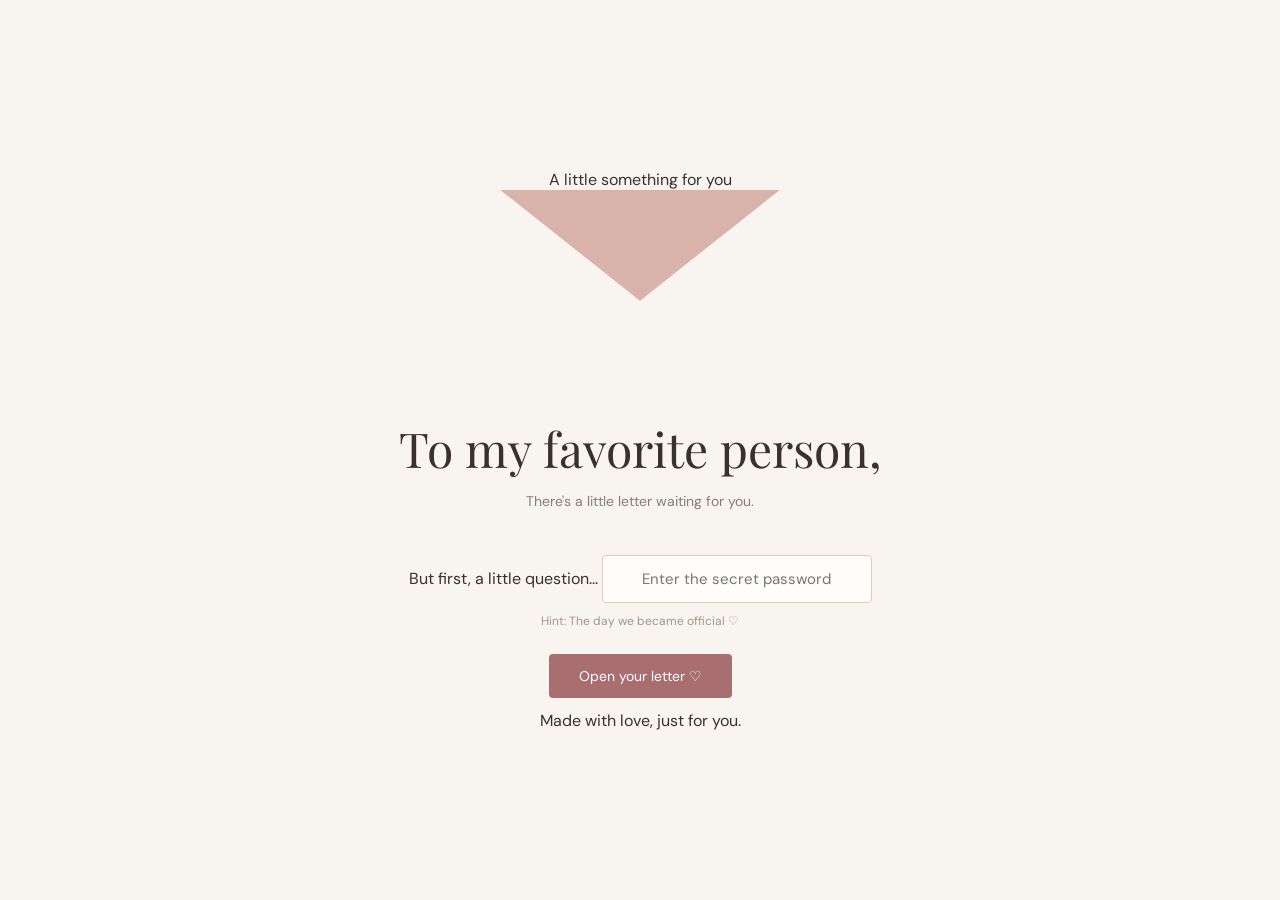
==== index.html @ 868117d2 "Rename inhex.html to index.html" ====
<!DOCTYPE html>
<html lang="en">
<head>
  <meta charset="UTF-8">
  <meta name="viewport" content="width=device-width, initial-scale=1.0">
  <title>For Grace ♡</title>

  <!-- Google Fonts -->
  <link rel="preconnect" href="https://fonts.googleapis.com">
  <link rel="preconnect" href="https://fonts.gstatic.com" crossorigin>
  <link href="https://fonts.googleapis.com/css2?family=DM+Sans:wght@400;500;600&family=Playfair+Display:ital,wght@0,400;0,500;0,600;1,400&family=Caveat:wght@400;500;600&display=swap" rel="stylesheet">

  <link rel="stylesheet" href="style.css">
</head>

<body>

  <main class="page">

    <!-- PASSWORD SCREEN -->
    <section id="password-screen" class="screen">

      <p class="eyebrow">A little something for you</p>

      <div class="envelope-wrapper">
        <div class="envelope">
          <div class="envelope-flap"></div>
          <div class="envelope-heart">♡</div>
        </div>
      </div>

      <h1>To my favorite person,</h1>

      <p class="subtitle">
        There's a little letter waiting for you.
      </p>

      <div class="password-area">
        <label for="password">But first, a little question...</label>

        <input
          type="password"
          id="password"
          placeholder="Enter the secret password"
          autocomplete="off"
        >

        <p class="hint">
          Hint: The day we became official ♡
        </p>

        <button id="unlock-button" type="button">
          Open your letter ♡
        </button>

        <p id="error-message" class="error-message"></p>
      </div>

      <p class="footer-note">Made with love, just for you.</p>

    </section>


    <!-- LOVE LETTER SCREEN -->
    <section id="letter-screen" class="screen hidden">

      <p class="eyebrow">November 20 · Our little anniversary</p>

      <h1>To Grace,</h1>

      <p class="letter-intro">
        My favorite chapter is the one with you.
      </p>

      <div class="letter-content">

        <div class="photo-frame">
          <img
            src="images/cover.jpg"
            alt="A favorite picture of us"
            onerror="this.style.display='none'"
          >
          <p class="photo-caption">One of my favorite memories ♡</p>
        </div>

        <div class="letter-text">
          <p>
            My love,
          </p>

          <p>
            Happy anniversary! I wanted to make something special for you,
            something you could open and keep as a little reminder of us.
          </p>

          <p>
            Every moment we've shared has become something I treasure.
            I'm so grateful to have you in my life, and I look forward
            to all the memories we have yet to make together.
          </p>

          <p>
            Thank you for being you. I hope this little surprise makes
            you smile as much as you make me smile.
          </p>

          <p>
            Here's to us and everything still to come.
          </p>

          <p class="signature">
            With all my love,<br>
            Yours ♡
          </p>
        </div>

      </div>

      <p class="footer-note">A little piece of my heart, just for you ♡</p>

    </section>

  </main>

  <script src="script.js"></script>

</body>
</html>
---- style.css ----
/* GENERAL PAGE STYLING */

* {
  box-sizing: border-box;
  margin: 0;
  padding: 0;
}

body {
  background-color: #f8f4ef;
  color: #39312f;
  font-family: 'DM Sans', sans-serif;
  min-height: 100vh;
}

.page {
  min-height: 100vh;
  display: flex;
  justify-content: center;
  align-items: center;
  padding: 40px 20px;
}

.screen {
  width: 100%;
  max-width: 520px;
  text-align: center;
  animation: fadeIn 1s ease;
}

.hidden {
  display: none;
}

/* HEADINGS AND TEXT */

.small-heading {
  font-size: 11px;
  letter-spacing: 3px;
  color: #ad8983;
  margin-bottom: 22px;
}

h1 {
  font-family: 'Playfair Display', serif;
  font-size: clamp(34px, 7vw, 48px);
  font-weight: 400;
  line-height: 1.2;
  margin-bottom: 15px;
}

.subtitle {
  color: #887c77;
  font-size: 14px;
  margin-bottom: 45px;
}

/* ENVELOPE */

.envelope {
  position: relative;
  width: 280px;
  height: 185px;
  margin: 0 auto 45px;
  perspective: 800px;
}

.envelope-back {
  position: absolute;
  inset: 0;
  background: #dfbdb7;
  border-radius: 5px;
}

.envelope-letter {
  position: absolute;
  z-index: 1;
  width: 85%;
  height: 145px;
  left: 7.5%;
  top: 10px;
  background: #fffdf9;
  display: flex;
  flex-direction: column;
  justify-content: space-between;
  padding: 22px;
  font-family: 'Playfair Display', serif;
  font-size: 17px;
  color: #8e6965;
  text-align: left;
}

.envelope-front {
  position: absolute;
  z-index: 2;
  inset: 0;
  background: #e8c9c2;
  clip-path: polygon(0 0, 50% 58%, 100% 0, 100% 100%, 0 100%);
  border-radius: 5px;
}

.envelope-flap {
  position: absolute;
  z-index: 3;
  top: 0;
  left: 0;
  width: 100%;
  height: 100%;
  background: #d9b2aa;
  clip-path: polygon(0 0, 100% 0, 50% 60%);
}

.heart-seal {
  position: absolute;
  z-index: 4;
  top: 76px;
  left: 50%;
  transform: translateX(-50%);
  width: 39px;
  height: 39px;
  background: #a96f70;
  color: #fff8f4;
  border-radius: 50%;
  display: flex;
  align-items: center;
  justify-content: center;
  font-size: 18px;
  box-shadow: 0 3px 8px #8e696544;
}

/* PASSWORD FORM */

form {
  display: flex;
  flex-direction: column;
  align-items: center;
}

form label {
  font-family: 'Playfair Display', serif;
  font-size: 17px;
  margin-bottom: 15px;
}

input {
  width: 100%;
  max-width: 270px;
  padding: 13px 15px;
  border: 1px solid #dfc9c2;
  border-radius: 4px;
  background: #fffdf9;
  text-align: center;
  font-family: 'DM Sans', sans-serif;
  font-size: 15px;
  outline: none;
}

input:focus {
  border-color: #b78e87;
}

.hint {
  color: #a3948e;
  font-size: 12px;
  margin-top: 10px;
}

button {
  margin-top: 25px;
  padding: 13px 30px;
  border: none;
  border-radius: 4px;
  background: #a96f70;
  color: white;
  font-family: 'DM Sans', sans-serif;
  font-size: 14px;
  cursor: pointer;
  transition: background 0.3s, transform 0.3s;
}

button:hover {
  background: #89595b;
  transform: translateY(-2px);
}

.error-message {
  color: #a34f4f;
  font-size: 13px;
  margin-top: 12px;
}

/* LETTER SCREEN */

.letter-content {
  margin: 35px auto 0;
  max-width: 440px;
  padding: 35px;
  background: #fffdf9;
  border: 1px solid #eaded6;
  border-radius: 5px;
  text-align: left;
  font-family: 'Playfair Display', serif;
  font-size: 17px;
  line-height: 1.9;
  box-shadow: 0 8px 25px #8e696510;
}

.letter-content p {
  margin-bottom: 18px;
}

/* ANIMATION */

@keyframes fadeIn {
  from {
    opacity: 0;
    transform: translateY(12px);
  }

  to {
    opacity: 1;
    transform: translateY(0);
  }
}

/* MOBILE */

@media (max-width: 480px) {
  .envelope {
    width: 250px;
    height: 165px;
  }

  .heart-seal {
    top: 67px;
  }

  .letter-content {
    padding: 25px;
  }
}
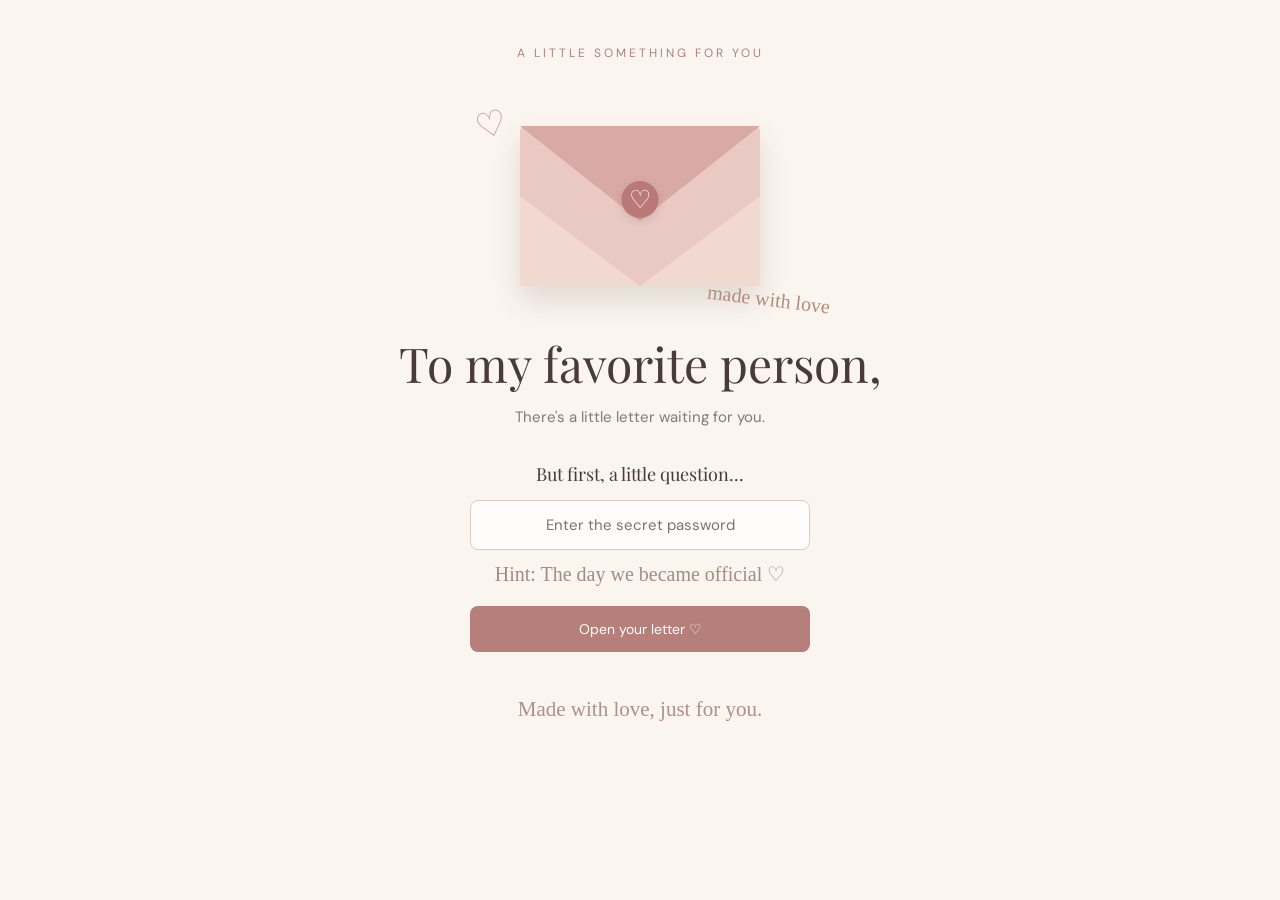
==== commit 331178e3: "Update index.html" ====
--- a/index.html
+++ b/index.html
@@ -63,63 +63,125 @@
 
 
     <!-- LOVE LETTER SCREEN -->
-    <section id="letter-screen" class="screen hidden">
+   
+<section id="letter-screen" class="screen hidden">
+  <div class="scrapbook">
 
-      <p class="eyebrow">November 20 · Our little anniversary</p>
+    <header class="letter-header">
+      <p class="small-heading">NOVEMBER 20 · 2026</p>
+      <h1>Six Months With You ♡</h1>
+      <p class="handwritten">A little something for my favorite person</p>
+    </header>
 
-      <h1>To Grace,</h1>
+    <div class="letter-paper">
 
-      <p class="letter-intro">
-        My favorite chapter is the one with you.
-      </p>
+      <h2>Hey Grace,</h2>
 
-      <div class="letter-content">
+      <p>I've been busting my balls trying to learn and create this website and even with the help of AI it took me wayyy longer than it should've. I hoped to do something more memorable than a virtual letter but these past few months have been rather interesting and unpredictable so I hope that this letter is more than enough proof of how much I love you :)</p>
 
-        <div class="photo-frame">
-          <img
-            src="images/cover.jpg"
-            alt="A favorite picture of us"
-            onerror="this.style.display='none'"
-          >
-          <p class="photo-caption">One of my favorite memories ♡</p>
-        </div>
+      <figure class="polaroid photo-left">
+        <img src="images/memory1.jpg" alt="A favorite memory together">
+        <figcaption>Us ♡</figcaption>
+      </figure>
 
-        <div class="letter-text">
-          <p>
-            My love,
-          </p>
+      <p>Similarly to how you created a list of 10 reasons you love me, it's now my turn to tell YOU. Note: I didnt revise anything I wrote, I just kept typing so it might be all over the place lol.</p>
 
-          <p>
-            Happy anniversary! I wanted to make something special for you,
-            something you could open and keep as a little reminder of us.
-          </p>
+      <h3 class="reasons-heading">10 Reasons I Love You</h3>
 
-          <p>
-            Every moment we've shared has become something I treasure.
-            I'm so grateful to have you in my life, and I look forward
-            to all the memories we have yet to make together.
-          </p>
-
-          <p>
-            Thank you for being you. I hope this little surprise makes
-            you smile as much as you make me smile.
-          </p>
-
-          <p>
-            Here's to us and everything still to come.
-          </p>
-
-          <p class="signature">
-            With all my love,<br>
-            Yours ♡
-          </p>
-        </div>
-
+      <div class="reason">
+        <span class="reason-number">01</span>
+        <h3>I feel safe around you.</h3>
+        <p>I'm sure you noticed that I'm a pretty anxious guy despite my composed demeanor but deep down I struggle with a lot of things. With you I feel as though I can openly express myself without ever having to worry about shame or embarrassment and can freely let my thoughts get voiced.</p>
       </div>
 
-      <p class="footer-note">A little piece of my heart, just for you ♡</p>
+      <div class="reason">
+        <span class="reason-number">02</span>
+        <h3>Your artistic skills/creativity.</h3>
+        <p>I've always been an "artsy" guy but I never really took the next step into that field other than Gundams so I'm really glad I got to draw and color that skateboard with you. It really reminded me of how much I actually enjoy doing art and listening to all of your ideas for projects. im waiting for the next letter artwork...</p>
+      </div>
 
-    </section>
+      <figure class="polaroid photo-right">
+        <img src="images/memory2.jpg" alt="A special memory together">
+        <figcaption>My favorite artist ♡</figcaption>
+      </figure>
+
+      <div class="reason">
+        <span class="reason-number">03</span>
+        <h3>Your hobbies.</h3>
+        <p>I separated "art" from "hobbies" because theres so much to talk about. Im really happy that we have similar hobbies from exercising to your culinary arts. I have a lot of fun being your assistant chef despite not doing much but I especially love being your one and only customer. The foods you cook have never disappointed and Im always wondering whats next.</p>
+      </div>
+
+      <div class="reason">
+        <span class="reason-number">04</span>
+        <h3>Your appearance is 10/10 would smash.</h3>
+        <p>Mwaahhh i love your eyes, smile, nose, body, and everythingggg. I GOT WITH A BADDIEE</p>
+      </div>
+
+      <div class="reason">
+        <span class="reason-number">05</span>
+        <h3>Your maturity.</h3>
+        <p>Communication is a huge thing for me and we definitely got a system going. I love how your independent while being open minded to support. I just wish I can be closer so I can see you more often.</p>
+      </div>
+
+      <figure class="polaroid photo-left">
+        <img src="images/memory3.jpg" alt="Another favorite memory">
+        <figcaption>Making memories together</figcaption>
+      </figure>
+
+      <div class="reason">
+        <span class="reason-number">06</span>
+        <h3>Your sound effects.</h3>
+        <p>Need I say anything?</p>
+      </div>
+
+      <div class="reason">
+        <span class="reason-number">07</span>
+        <h3>You motivate me to be better.</h3>
+        <p>With you I want to be the best I can be and seeing you work hard makes me want to work hard too. I never feel pressured to do anything just because "its about time i do something" but now its "I want to". It makes me feel super accomplished and proud seeing you do your victory dance (hands up jumping in circles)</p>
+      </div>
+
+      <figure class="polaroid photo-right">
+        <img src="images/memory4.jpg" alt="A memory that makes me smile">
+        <figcaption>My favorite person</figcaption>
+      </figure>
+
+      <div class="reason">
+        <span class="reason-number">08</span>
+        <h3>Our conversations.</h3>
+        <p>If im being honest, at times I feel as though we are spending too much time with each other on facetime but surprisingly we can still keep fresh conversations going. Its never boring nor recycled. I was afraid of burning out but we've never reached that point. We always come up with something such as taking turns making different animal sounds</p>
+      </div>
+
+      <div class="reason">
+        <span class="reason-number">09</span>
+        <h3>Your thoughtfulness.</h3>
+        <p>I never wrote letters until I received a wholehearted one from you and im still trying to one up you in writing letters but so far you always got the better letters... Other than letters, im surprised you remembered i wanted a new wallet and even told Ethan that i dont have a water bottle. I never knew how much i needed a water bottle until i started using one</p>
+      </div>
+
+      <div class="reason">
+        <span class="reason-number">10</span>
+        <h3>LASTLYY sexy time ;).</h3>
+        <p>I am very very veryyy content with our sex life though more is better. you are so smexyy that i always want sexy time with you and bc we match each others freak</p>
+      </div>
+
+      <figure class="polaroid photo-center">
+        <img src="images/memory5.jpg" alt="One last favorite memory">
+        <figcaption>Here's to many more ♡</figcaption>
+      </figure>
+
+      <div class="final-message">
+        <p>I still read your birthday letter from time to time and honestly I was very devastated after hearing that you might get deported. HOWEVER, very fortunate news came this morning and now my unemployed hot girlfriend is now an EMPLOYED hot girlfriend!! I will always be by your side whenever you need a shoulder to lean on. I love you so much. Happy 6 months >:o</p>
+      </div>
+
+      <div class="letter-signature">
+        <p>With all my love,</p>
+        <p class="signature">Daniel B. ♡</p>
+      </div>
+
+      <div class="little-heart">♡</div>
+
+    </div>
+  </div>
+</section>
 
   </main>
 
--- a/style.css
+++ b/style.css
@@ -1,4 +1,7 @@
-/* GENERAL PAGE STYLING */
+
+/* =================================
+   GENERAL PAGE
+================================= */
 
 * {
   box-sizing: border-box;
@@ -7,209 +10,312 @@
 }
 
 body {
-  background-color: #f8f4ef;
-  color: #39312f;
+  background-color: #faf5ef;
+  background-image: radial-gradient(#e5d8cc 0.7px, transparent 0.7px);
+  background-size: 20px 20px;
+  color: #493c38;
   font-family: 'DM Sans', sans-serif;
   min-height: 100vh;
+  padding: 45px 20px;
 }
 
 .page {
-  min-height: 100vh;
+  max-width: 850px;
+  margin: 0 auto;
+}
+
+.screen {
+  text-align: center;
+  animation: fadeIn 0.8s ease;
+}
+
+.hidden {
+  display: none !important;
+}
+
+.eyebrow {
+  color: #ad827b;
+  font-size: 12px;
+  letter-spacing: 3px;
+  text-transform: uppercase;
+  margin-bottom: 25px;
+}
+
+h1 {
+  font-family: 'Playfair Display', serif;
+  font-size: clamp(32px, 6vw, 48px);
+  font-weight: 400;
+  margin-bottom: 12px;
+}
+
+.subtitle {
+  color: #897772;
+  font-size: 15px;
+  margin-bottom: 35px;
+}
+
+.footer-note {
+  color: #ad9188;
+  font-family: 'Caveat', cursive;
+  font-size: 21px;
+  margin-top: 45px;
+}
+
+
+/* =================================
+   ENVELOPE
+================================= */
+
+.envelope-wrapper {
+  position: relative;
   display: flex;
   justify-content: center;
-  align-items: center;
-  padding: 40px 20px;
-}
-
-.screen {
-  width: 100%;
-  max-width: 520px;
-  text-align: center;
-  animation: fadeIn 1s ease;
-}
-
-.hidden {
-  display: none;
-}
-
-/* HEADINGS AND TEXT */
-
-.small-heading {
-  font-size: 11px;
-  letter-spacing: 3px;
-  color: #ad8983;
-  margin-bottom: 22px;
-}
-
-h1 {
-  font-family: 'Playfair Display', serif;
-  font-size: clamp(34px, 7vw, 48px);
-  font-weight: 400;
-  line-height: 1.2;
-  margin-bottom: 15px;
-}
-
-.subtitle {
-  color: #887c77;
-  font-size: 14px;
-  margin-bottom: 45px;
-}
-
-/* ENVELOPE */
+  margin: 65px auto 45px;
+}
+
+/* Decorative scrapbook doodles */
+
+.envelope-wrapper::before {
+  content: "♡";
+  position: absolute;
+  left: calc(50% - 165px);
+  top: -25px;
+  color: #d49a99;
+  font-size: 35px;
+  transform: rotate(-15deg);
+}
+
+.envelope-wrapper::after {
+  content: "made with love";
+  position: absolute;
+  right: calc(50% - 190px);
+  bottom: -25px;
+  color: #b28b7d;
+  font-family: 'Caveat', cursive;
+  font-size: 20px;
+  transform: rotate(7deg);
+}
 
 .envelope {
   position: relative;
-  width: 280px;
-  height: 185px;
-  margin: 0 auto 45px;
-  perspective: 800px;
-}
-
-.envelope-back {
-  position: absolute;
-  inset: 0;
-  background: #dfbdb7;
+  width: 240px;
+  height: 160px;
+  background: #eac9c4;
   border-radius: 5px;
-}
-
-.envelope-letter {
-  position: absolute;
-  z-index: 1;
-  width: 85%;
-  height: 145px;
-  left: 7.5%;
-  top: 10px;
-  background: #fffdf9;
-  display: flex;
-  flex-direction: column;
-  justify-content: space-between;
-  padding: 22px;
-  font-family: 'Playfair Display', serif;
-  font-size: 17px;
-  color: #8e6965;
-  text-align: left;
-}
-
-.envelope-front {
-  position: absolute;
+  box-shadow: 0 14px 28px rgba(90, 60, 50, 0.15);
+  overflow: visible;
+}
+
+/* Front pocket of envelope */
+
+.envelope::before {
+  content: "";
+  position: absolute;
+  bottom: 0;
+  left: 0;
+  width: 0;
+  height: 0;
+  border-left: 120px solid #f1d8d1;
+  border-right: 120px solid #f1d8d1;
+  border-top: 90px solid transparent;
   z-index: 2;
-  inset: 0;
-  background: #e8c9c2;
-  clip-path: polygon(0 0, 50% 58%, 100% 0, 100% 100%, 0 100%);
-  border-radius: 5px;
-}
+}
+
+/* Envelope flap */
 
 .envelope-flap {
   position: absolute;
-  z-index: 3;
   top: 0;
   left: 0;
-  width: 100%;
-  height: 100%;
-  background: #d9b2aa;
-  clip-path: polygon(0 0, 100% 0, 50% 60%);
-}
-
-.heart-seal {
-  position: absolute;
+  width: 0;
+  height: 0;
+  border-left: 120px solid transparent;
+  border-right: 120px solid transparent;
+  border-top: 95px solid #d9aaa5;
+  transform-origin: top center;
+  transition: transform 0.8s ease;
   z-index: 4;
-  top: 76px;
+}
+
+/* Heart seal */
+
+.envelope-heart {
+  position: absolute;
+  top: 55px;
   left: 50%;
   transform: translateX(-50%);
-  width: 39px;
-  height: 39px;
-  background: #a96f70;
-  color: #fff8f4;
-  border-radius: 50%;
   display: flex;
   align-items: center;
   justify-content: center;
+  width: 37px;
+  height: 37px;
+  border-radius: 50%;
+  background: #b87978;
+  color: #fff8f3;
+  font-size: 25px;
+  z-index: 5;
+  box-shadow: 0 3px 8px rgba(90, 50, 50, 0.15);
+  transition: opacity 0.4s ease;
+}
+
+/* Opening animation */
+
+.envelope.opening .envelope-flap {
+  transform: rotateX(180deg);
+  z-index: 1;
+}
+
+.envelope.opening .envelope-heart {
+  opacity: 0;
+}
+
+
+/* =================================
+   PASSWORD AREA
+================================= */
+
+.password-area {
+  max-width: 340px;
+  margin: 0 auto;
+}
+
+.password-area label {
+  display: block;
+  font-family: 'Playfair Display', serif;
   font-size: 18px;
-  box-shadow: 0 3px 8px #8e696544;
-}
-
-/* PASSWORD FORM */
-
-form {
-  display: flex;
-  flex-direction: column;
-  align-items: center;
-}
-
-form label {
-  font-family: 'Playfair Display', serif;
-  font-size: 17px;
-  margin-bottom: 15px;
-}
-
-input {
+  margin-bottom: 14px;
+}
+
+.password-area input {
   width: 100%;
-  max-width: 270px;
-  padding: 13px 15px;
+  padding: 14px 16px;
   border: 1px solid #dfc9c2;
-  border-radius: 4px;
-  background: #fffdf9;
-  text-align: center;
+  border-radius: 8px;
+  background: #fffdfb;
   font-family: 'DM Sans', sans-serif;
   font-size: 15px;
+  text-align: center;
   outline: none;
-}
-
-input:focus {
-  border-color: #b78e87;
+  transition: border 0.3s, box-shadow 0.3s;
+}
+
+.password-area input:focus {
+  border-color: #c58f89;
+  box-shadow: 0 0 0 3px rgba(197, 143, 137, 0.15);
 }
 
 .hint {
-  color: #a3948e;
-  font-size: 12px;
-  margin-top: 10px;
+  color: #a48c84;
+  font-family: 'Caveat', cursive;
+  font-size: 20px;
+  margin: 12px 0 20px;
 }
 
 button {
-  margin-top: 25px;
-  padding: 13px 30px;
+  width: 100%;
+  padding: 14px 20px;
   border: none;
-  border-radius: 4px;
-  background: #a96f70;
+  border-radius: 8px;
+  background: #b77f79;
   color: white;
+  cursor: pointer;
   font-family: 'DM Sans', sans-serif;
   font-size: 14px;
-  cursor: pointer;
   transition: background 0.3s, transform 0.3s;
 }
 
 button:hover {
-  background: #89595b;
+  background: #9f6964;
   transform: translateY(-2px);
 }
 
+button:disabled {
+  opacity: 0.7;
+  cursor: wait;
+}
+
 .error-message {
-  color: #a34f4f;
+  color: #b45f5f;
   font-size: 13px;
   margin-top: 12px;
 }
 
-/* LETTER SCREEN */
+
+/* =================================
+   LETTER
+================================= */
+
+#letter-screen {
+  max-width: 760px;
+  margin: 0 auto;
+}
+
+.letter-intro {
+  color: #a47c74;
+  font-family: 'Caveat', cursive;
+  font-size: 26px;
+  margin: 15px 0 35px;
+}
 
 .letter-content {
-  margin: 35px auto 0;
-  max-width: 440px;
-  padding: 35px;
-  background: #fffdf9;
-  border: 1px solid #eaded6;
+  display: grid;
+  grid-template-columns: 0.85fr 1.15fr;
+  gap: 35px;
+  align-items: start;
+  padding: 32px;
+  background: rgba(255, 252, 248, 0.94);
+  border: 1px solid #eadbd1;
   border-radius: 5px;
+  box-shadow: 0 10px 30px rgba(90, 60, 50, 0.07);
   text-align: left;
+}
+
+.photo-frame {
+  background: white;
+  padding: 12px 12px 20px;
+  box-shadow: 0 5px 15px rgba(70, 50, 40, 0.12);
+  transform: rotate(-3deg);
+}
+
+.photo-frame img {
+  display: block;
+  width: 100%;
+  aspect-ratio: 4 / 5;
+  object-fit: cover;
+  border-radius: 2px;
+}
+
+.photo-caption {
+  font-family: 'Caveat', cursive;
+  font-size: 19px;
+  color: #90766e;
+  text-align: center;
+  margin-top: 12px;
+}
+
+.letter-text {
   font-family: 'Playfair Display', serif;
-  font-size: 17px;
+  font-size: 16px;
   line-height: 1.9;
-  box-shadow: 0 8px 25px #8e696510;
-}
-
-.letter-content p {
-  margin-bottom: 18px;
-}
-
-/* ANIMATION */
+  color: #574742;
+}
+
+.letter-text p {
+  margin-bottom: 20px;
+}
+
+.signature {
+  color: #a16f69;
+  font-family: 'Caveat', cursive;
+  font-size: 25px;
+  line-height: 1.5;
+  margin-top: 30px;
+}
+
+
+/* =================================
+   ANIMATIONS
+================================= */
 
 @keyframes fadeIn {
   from {
@@ -223,19 +329,47 @@
   }
 }
 
-/* MOBILE */
-
-@media (max-width: 480px) {
-  .envelope {
-    width: 250px;
-    height: 165px;
-  }
-
-  .heart-seal {
-    top: 67px;
+
+/* =================================
+   MOBILE
+================================= */
+
+@media (max-width: 600px) {
+  body {
+    padding: 35px 18px;
+  }
+
+  .envelope-wrapper::before {
+    left: 2%;
+  }
+
+  .envelope-wrapper::after {
+    right: 0;
   }
 
   .letter-content {
-    padding: 25px;
-  }
-}
+    grid-template-columns: 1fr;
+    padding: 22px;
+    gap: 30px;
+  }
+
+  .photo-frame {
+    max-width: 280px;
+    margin: 0 auto;
+  }
+
+  .letter-text {
+    font-size: 15px;
+  }
+}
+
+/* Respect reduced-motion preferences */
+
+@media (prefers-reduced-motion: reduce) {
+  *,
+  *::before,
+  *::after {
+    animation-duration: 0.01ms !important;
+    transition-duration: 0.01ms !important;
+  }
+}
